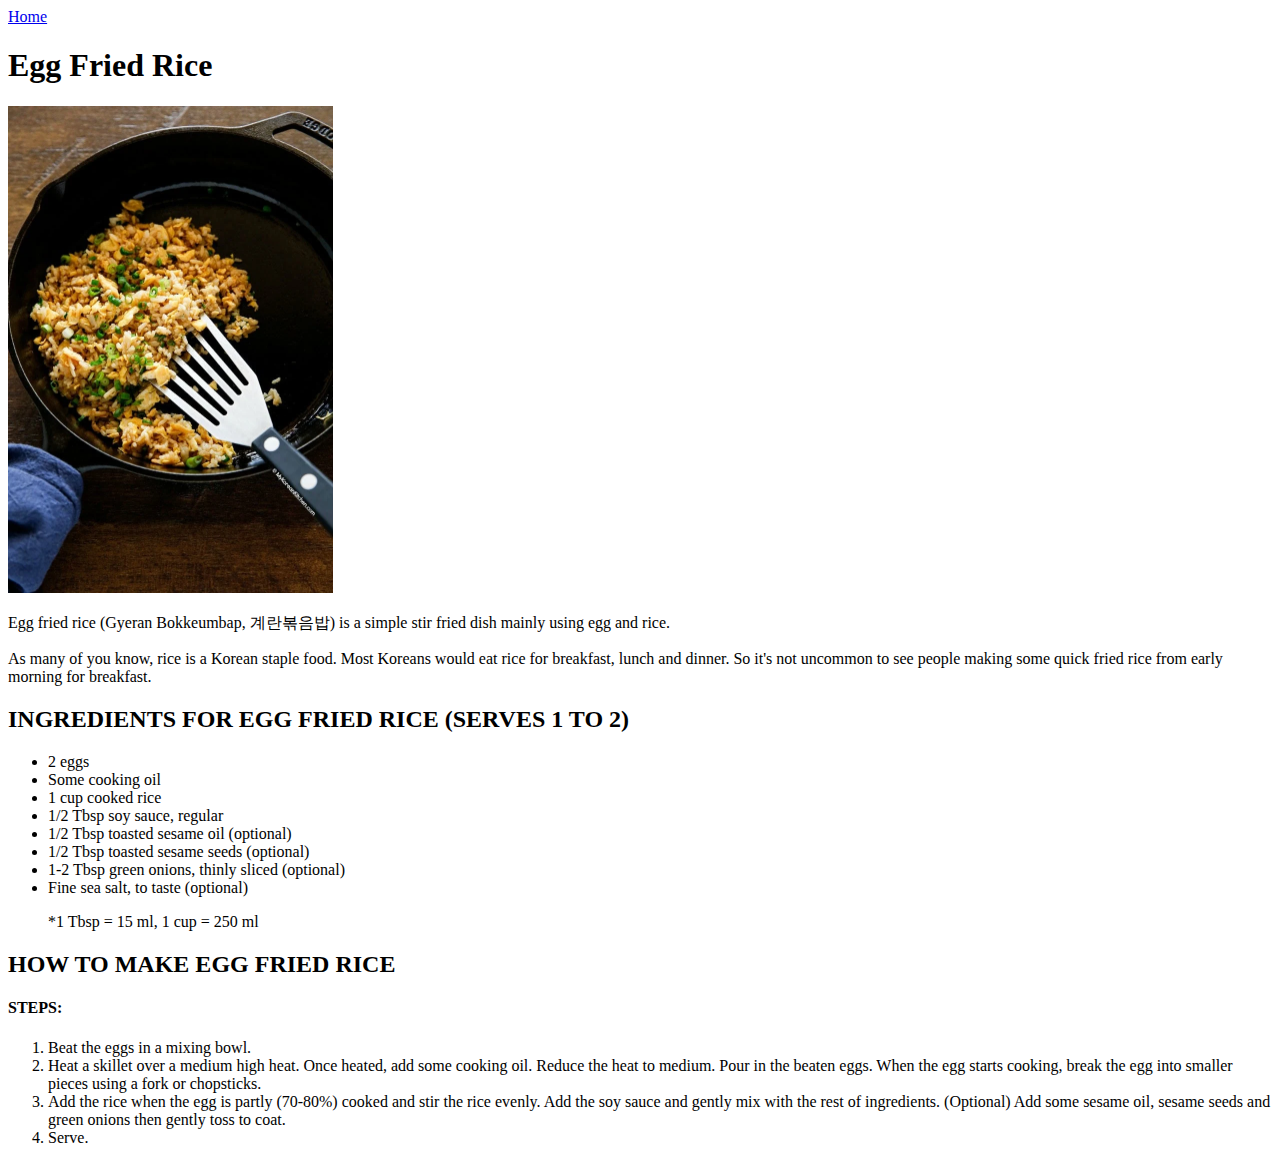
==== recipes/egg-fried-rice.html @ 0d734cc4 "Added new recipes" ====
<!DOCTYPE html>
<html lang="en">
  <head>
    <meta charset="UTF-8">
    <title>Egg Fried Rice Recipe</title>
    <a href="../index.html" rel="noopener noreferrer">Home</a>
    <h1>Egg Fried Rice</h1>
    <img src="../images/egg-fried-rice.png" alt="Egg fried rice image" height="487.5" width="325">
  </head>

  <body>
    <p>Egg fried rice (Gyeran Bokkeumbap, 계란볶음밥) is a simple stir fried dish mainly using egg and rice.</p>
    <p>As many of you know, rice is a Korean staple food. Most Koreans would eat rice for breakfast, lunch and dinner. So it's not uncommon to see people making some quick fried rice from early morning for breakfast.</p>

    <h2>INGREDIENTS FOR EGG FRIED RICE (SERVES 1 TO 2)</h2>
    <ul>
      <li>2 eggs</li>
      <li>Some cooking oil</li>
      <li>1 cup cooked rice</li>
      <li>1/2 Tbsp soy sauce, regular</li>
      <li>1/2 Tbsp toasted sesame oil (optional)</li>
      <li>1/2 Tbsp toasted sesame seeds (optional)</li>
      <li>1-2 Tbsp green onions, thinly sliced (optional)</li>
      <li>Fine sea salt, to taste (optional)</li>
      <p>*1 Tbsp = 15 ml, 1 cup = 250 ml</p>
    </ul>

    <h2>HOW TO MAKE EGG FRIED RICE</h2>
    <h4>STEPS:</h4>
    <ol>
      <li>Beat the eggs in a mixing bowl.</li>
      <li>Heat a skillet over a medium high heat. Once heated, add some cooking oil. Reduce the heat to medium. Pour in the beaten eggs. When the egg starts cooking, break the egg into smaller pieces using a fork or chopsticks.</li>
      <li>Add the rice when the egg is partly (70-80%) cooked and stir the rice evenly. Add the soy sauce and gently mix with the rest of ingredients. (Optional) Add some sesame oil, sesame seeds and green onions then gently toss to coat.</li>
      <li>Serve.</li>
    </ol>
  </body>
</html>
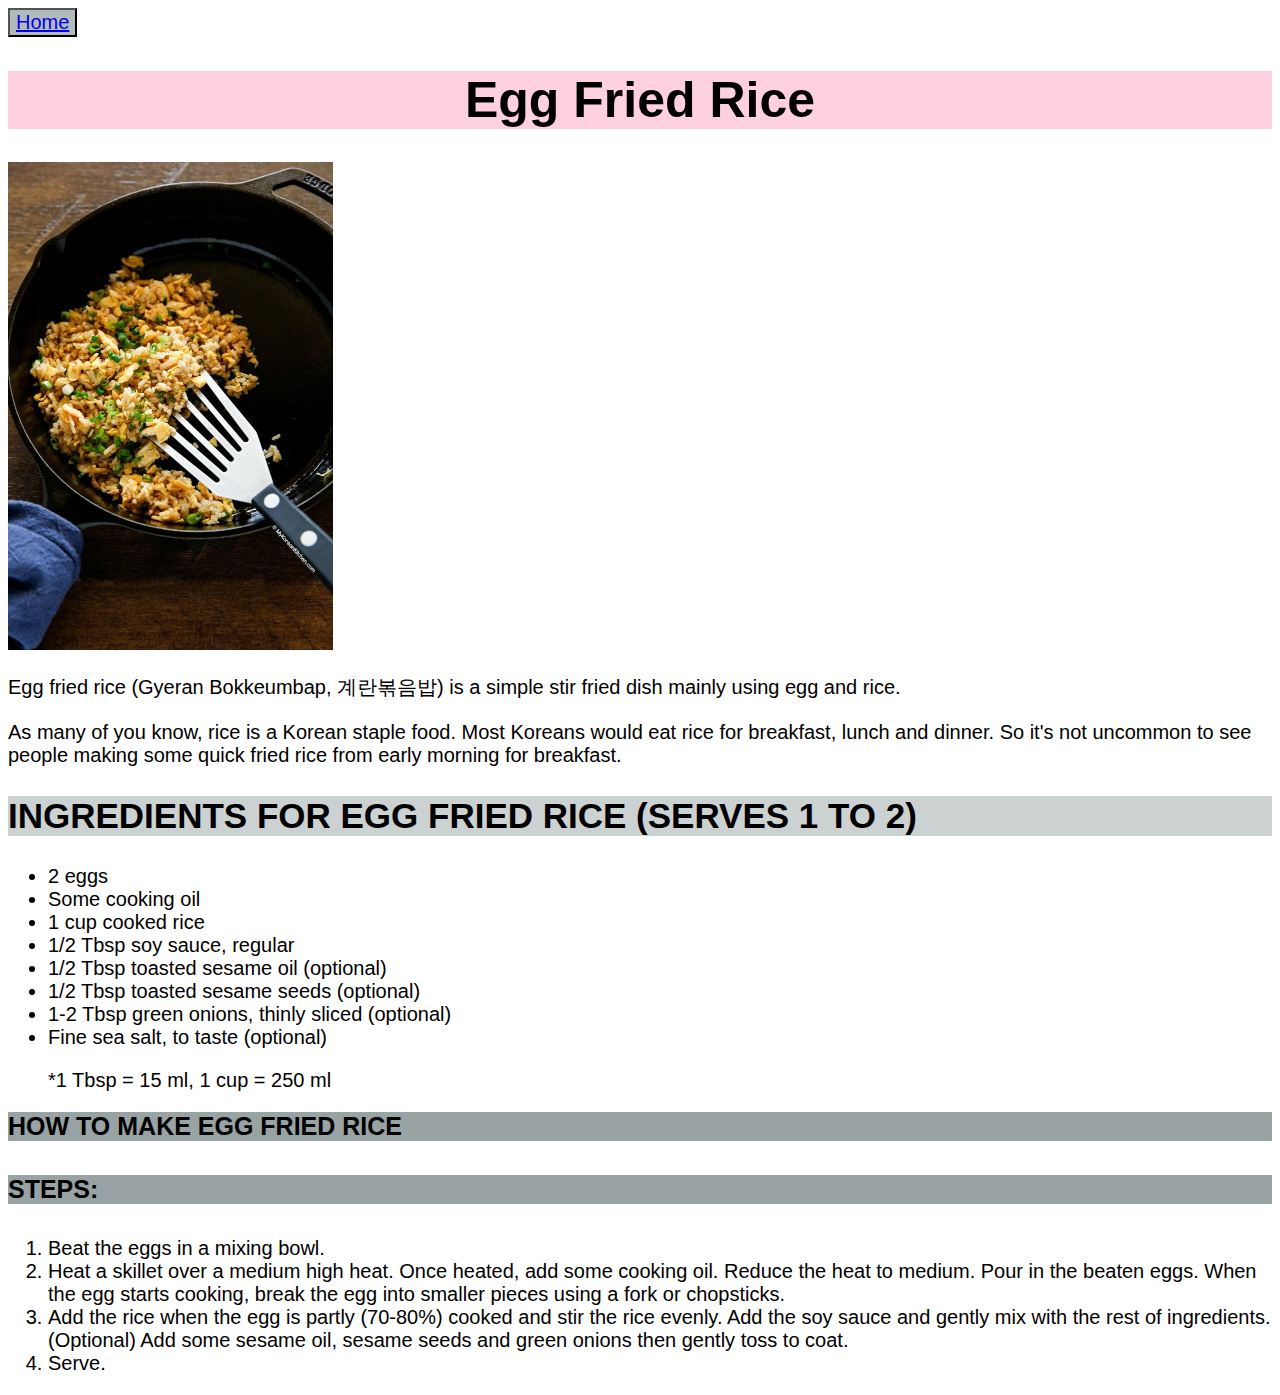
==== commit d391cb5b: "css added" ====
--- a/recipes/egg-fried-rice.html
+++ b/recipes/egg-fried-rice.html
@@ -2,18 +2,28 @@
 <html lang="en">
   <head>
     <meta charset="UTF-8">
+    <link rel="stylesheet" href="../recipe-styles.css">
     <title>Egg Fried Rice Recipe</title>
-    <a href="../index.html" rel="noopener noreferrer">Home</a>
-    <h1>Egg Fried Rice</h1>
+
+    <button class="home">
+      <a href="../index.html" rel="noopener noreferrer">Home</a>
+    </button>
+    <h1 class="recipe-title">
+      Egg Fried Rice
+    </h1>
     <img src="../images/egg-fried-rice.png" alt="Egg fried rice image" height="487.5" width="325">
   </head>
 
   <body>
-    <p>Egg fried rice (Gyeran Bokkeumbap, 계란볶음밥) is a simple stir fried dish mainly using egg and rice.</p>
-    <p>As many of you know, rice is a Korean staple food. Most Koreans would eat rice for breakfast, lunch and dinner. So it's not uncommon to see people making some quick fried rice from early morning for breakfast.</p>
+    <p class="para">
+      Egg fried rice (Gyeran Bokkeumbap, 계란볶음밥) is a simple stir fried dish mainly using egg and rice.
+    </p>
+    <p class="para">
+      As many of you know, rice is a Korean staple food. Most Koreans would eat rice for breakfast, lunch and dinner. So it's not uncommon to see people making some quick fried rice from early morning for breakfast.
+    </p>
 
-    <h2>INGREDIENTS FOR EGG FRIED RICE (SERVES 1 TO 2)</h2>
-    <ul>
+    <h2 class="ingredients">INGREDIENTS FOR EGG FRIED RICE (SERVES 1 TO 2)</h2>
+    <ul class="para">
       <li>2 eggs</li>
       <li>Some cooking oil</li>
       <li>1 cup cooked rice</li>
@@ -25,9 +35,9 @@
       <p>*1 Tbsp = 15 ml, 1 cup = 250 ml</p>
     </ul>
 
-    <h2>HOW TO MAKE EGG FRIED RICE</h2>
-    <h4>STEPS:</h4>
-    <ol>
+    <h2 class="subtitle">HOW TO MAKE EGG FRIED RICE</h2>
+    <h4 class="subtitle">STEPS:</h4>
+    <ol class="para">
       <li>Beat the eggs in a mixing bowl.</li>
       <li>Heat a skillet over a medium high heat. Once heated, add some cooking oil. Reduce the heat to medium. Pour in the beaten eggs. When the egg starts cooking, break the egg into smaller pieces using a fork or chopsticks.</li>
       <li>Add the rice when the egg is partly (70-80%) cooked and stir the rice evenly. Add the soy sauce and gently mix with the rest of ingredients. (Optional) Add some sesame oil, sesame seeds and green onions then gently toss to coat.</li>
--- a/recipe-styles.css
+++ b/recipe-styles.css
@@ -0,0 +1,32 @@
+.recipe-title {
+  font-family: "Arial", sans-serif;
+  text-align: center;
+  font-size: 50px;
+  color: black;
+  background-color: #ffd0df;
+}
+
+.home {
+  font-family: "Arial", sans-serif;
+  font-size: 20px;
+  background-color: #b2babb;
+}
+
+.ingredients {
+  font-family: "Arial", sans-serif;
+  font-size: 35px;
+  font-weight: bold;
+  background-color: #ccd1d1;
+}
+
+.subtitle {
+  font-family: "Arial", sans-serif;
+  font-size: 25px;
+  font-weight: bold;
+  background-color: #99a3a4;
+}
+
+.para {
+  font-family: "Arial", sans-serif;
+  font-size: 20px;
+}
